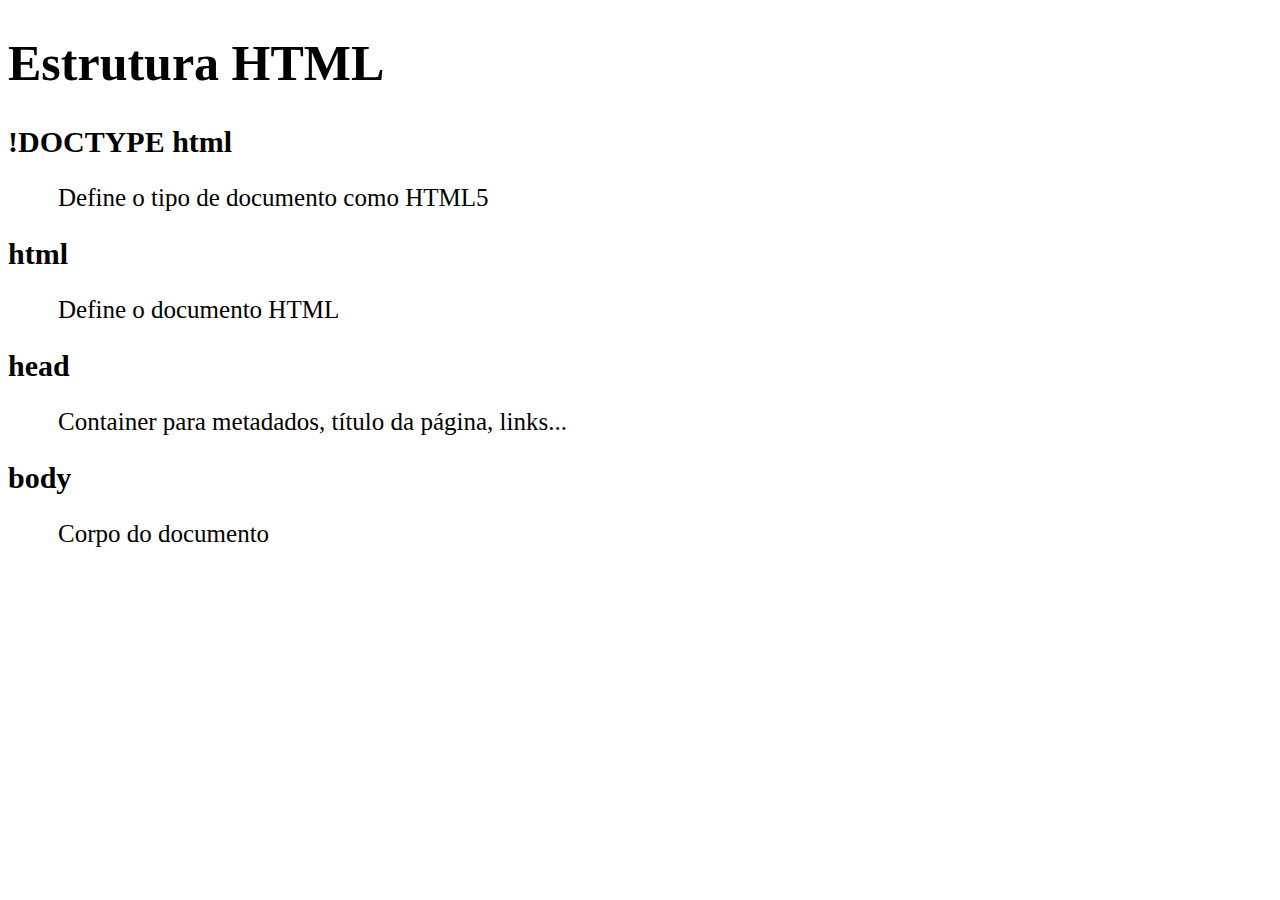
==== index.html @ 6e92a2da "first commit" ====
<!DOCTYPE html>
<html lang="pt-br">
  <head>
    <meta charset="UTF-8" />
    <meta name="viewport" content="width=device-width, initial-scale=1.0" />
    <title>Document</title>
    <link rel="stylesheet" href="./style.css" />
  </head>
  <body>
    <h1>Estrutura HTML</h1>
    <h2>!DOCTYPE html</h2>
    <p>Define o tipo de documento como HTML5</p>
    <h2>html</h2>
    <p>Define o documento HTML</p>
    <h2>head</h2>
    <p>Container para metadados, título da página, links...</p>
    <h2>body</h2>
    <p>Corpo do documento</p>
  </body>
</html>
---- style.css ----
body {
  background: rgb(255, 255, 255);
}
h1 {
  color: rgb(0, 0, 0);
  font-size: 50px;
}
h2 {
  font-size: 30px;
}
p {
  font-size: 25px;
  padding-left: 50px;
}
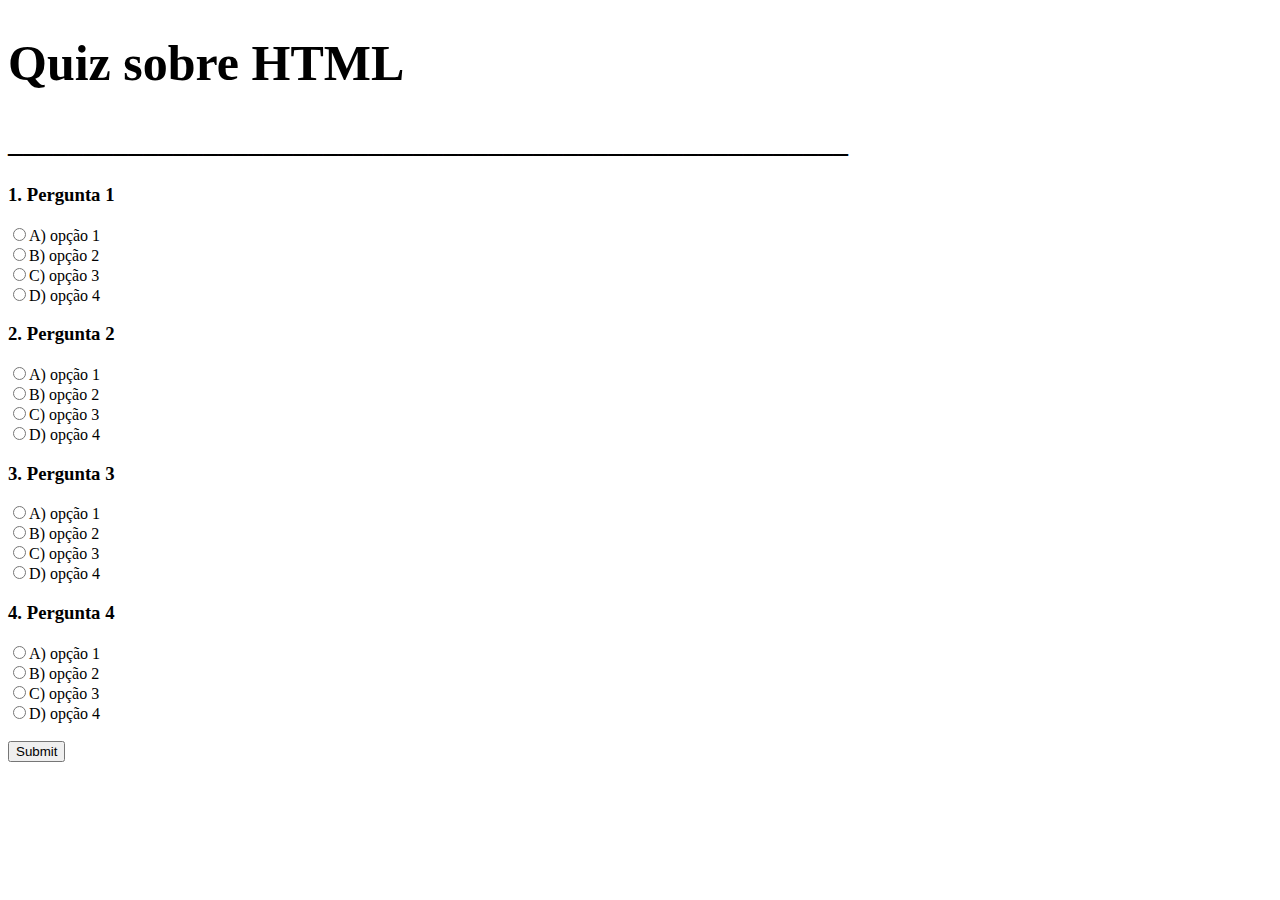
==== commit 49af8c9e: "Desafio 4 RocketSeat" ====
--- a/index.html
+++ b/index.html
@@ -7,14 +7,31 @@
     <link rel="stylesheet" href="./style.css" />
   </head>
   <body>
-    <h1>Estrutura HTML</h1>
-    <h2>!DOCTYPE html</h2>
-    <p>Define o tipo de documento como HTML5</p>
-    <h2>html</h2>
-    <p>Define o documento HTML</p>
-    <h2>head</h2>
-    <p>Container para metadados, título da página, links...</p>
-    <h2>body</h2>
-    <p>Corpo do documento</p>
+    <form action="">
+      <h1>Quiz sobre HTML</h1>
+      <h2>________________________________________________________</h2>
+      <h3>1. Pergunta 1</h3>
+      <input type="radio" value="A" name="Pergunta1" />A) opção 1 <br />
+      <input type="radio" value="B" name="Pergunta1" />B) opção 2 <br />
+      <input type="radio" value="C" name="Pergunta1" />C) opção 3 <br />
+      <input type="radio" value="D" name="Pergunta1" />D) opção 4
+      <h3>2. Pergunta 2</h3>
+      <input type="radio" value="A" name="Pergunta2" />A) opção 1 <br />
+      <input type="radio" value="B" name="Pergunta2" />B) opção 2 <br />
+      <input type="radio" value="C" name="Pergunta2" />C) opção 3 <br />
+      <input type="radio" value="D" name="Pergunta2" />D) opção 4
+      <h3>3. Pergunta 3</h3>
+      <input type="radio" value="A" name="Pergunta3" />A) opção 1 <br />
+      <input type="radio" value="B" name="Pergunta3" />B) opção 2 <br />
+      <input type="radio" value="C" name="Pergunta3" />C) opção 3 <br />
+      <input type="radio" value="D" name="Pergunta3" />D) opção 4
+      <h3>4. Pergunta 4</h3>
+      <input type="radio" value="A" name="Pergunta4" />A) opção 1 <br />
+      <input type="radio" value="B" name="Pergunta4" />B) opção 2 <br />
+      <input type="radio" value="C" name="Pergunta4" />C) opção 3 <br />
+      <input type="radio" value="D" name="Pergunta4" />D) opção 4 <br />
+      <br />
+      <input type="submit" name="" id="" />
+    </form>
   </body>
-</html>+</html>
